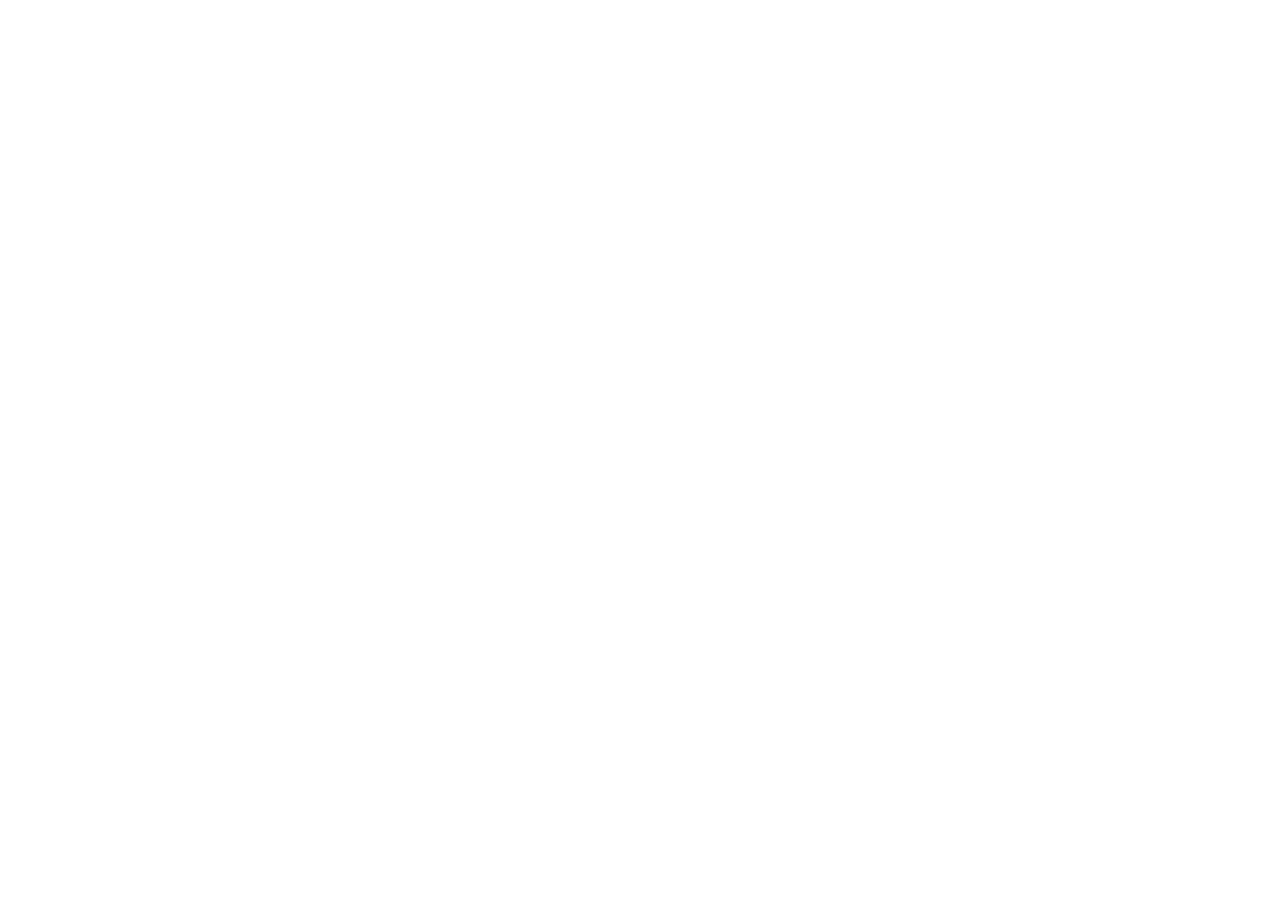
==== bloco_3/dia_2/index.html @ a2dc4784 "Exercicio dia 2" ====
<!DOCTYPE html>
<html lang="pt-br">
<head>
    <meta charset="UTF-8">
    <meta http-equiv="X-UA-Compatible" content="IE=edge">
    <meta name="viewport" content="width=device-width, initial-scale=1.0">
    <title>Bloco 3 dia 2</title>
</head>
<body>
    
</body>
</html>
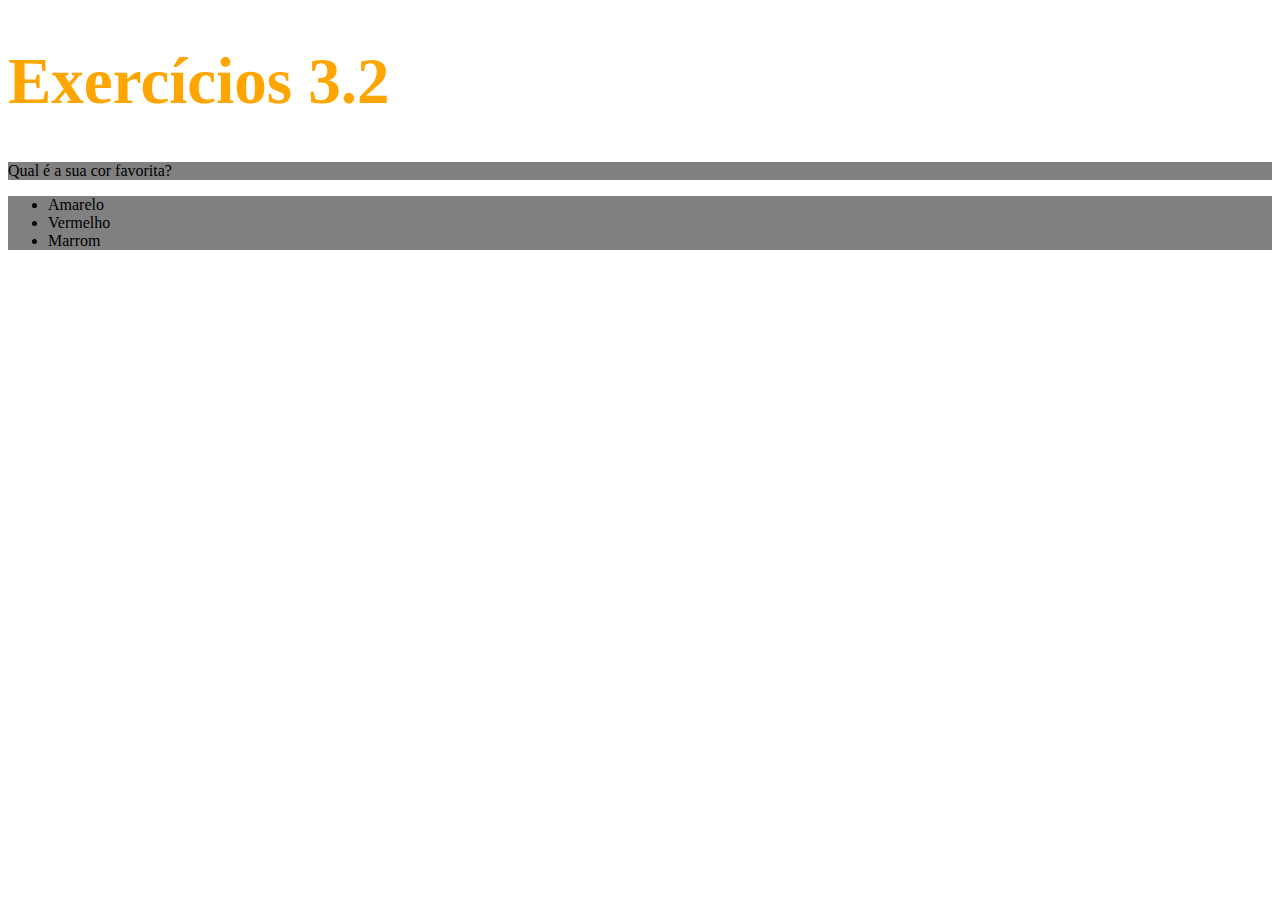
==== commit c9e44156: "Mudando cores" ====
--- a/bloco_3/dia_2/index.html
+++ b/bloco_3/dia_2/index.html
@@ -1,12 +1,44 @@
 <!DOCTYPE html>
 <html lang="pt-br">
+
 <head>
     <meta charset="UTF-8">
     <meta http-equiv="X-UA-Compatible" content="IE=edge">
     <meta name="viewport" content="width=device-width, initial-scale=1.0">
     <title>Bloco 3 dia 2</title>
+    <style>
+        h1 {
+            font-size: 65px;
+            color: orange;
+        }
+
+        ul {
+            background-color: green;
+        }
+
+        .muda-cor {
+            background-color: gray;
+        }
+    </style>
 </head>
+
 <body>
-    
+
+    <!-- Exercícios
+     1 - Modifique o tamanho do h1 para 65 pixels
+     2 - Modifique a cor do texto do h1 para laranja
+     3 - Modifique a cor de fundo da lista não ordenada
+     4 - Crie uma classe para modificar a cor de fundo da tag p e da ul ao mesmo tempo
+    -->
+
+    <h1>Exercícios 3.2</h1>
+    <p class="muda-cor">Qual é a sua cor favorita?</p>
+    <ul class="muda-cor">
+        <li>Amarelo</li>
+        <li>Vermelho</li>
+        <li>Marrom</li>
+    </ul>
+
 </body>
+
 </html>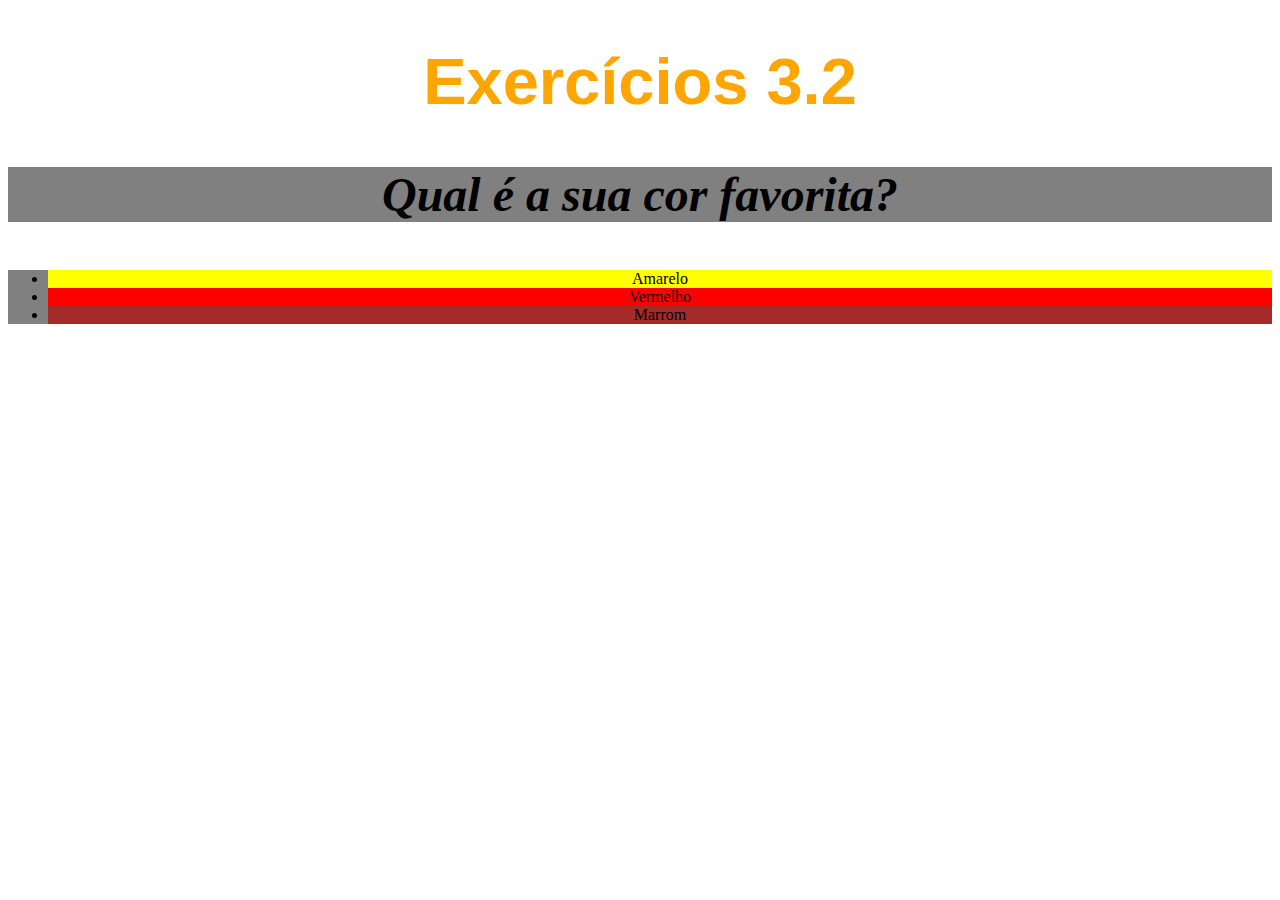
==== commit adb9e615: "Propiedades de texto" ====
--- a/bloco_3/dia_2/index.html
+++ b/bloco_3/dia_2/index.html
@@ -7,37 +7,71 @@
     <meta name="viewport" content="width=device-width, initial-scale=1.0">
     <title>Bloco 3 dia 2</title>
     <style>
+        body {
+            font-size: 16px;
+        }
+
         h1 {
             font-size: 65px;
             color: orange;
+            font-family: sans-serif;
+            text-align: center;
         }
 
         ul {
             background-color: green;
+            text-align: center;
+        }
+        .muda-cor {
+            background-color: gray;
         }
 
-        .muda-cor {
-            background-color: gray;
+        P {
+            font-weight: 600;
+            font-size: 3em;
+            font-style: italic;
+            text-align: center;
+        }
+
+        #a {
+            background-color: yellow;
+        }
+
+        #b {
+            background-color: red;
+        }
+
+        #c {
+            background-color: brown;
         }
     </style>
 </head>
 
 <body>
 
-    <!-- Exercícios
+    <h1>Exercícios 3.2</h1>
+    <p class="muda-cor">Qual é a sua cor favorita?</p>
+    <ul class="muda-cor">
+        <li id="a">Amarelo</li>
+        <li id="b">Vermelho</li>
+        <li id="c">Marrom</li>
+    </ul>
+
+    <!-- Exercícios parte 1
      1 - Modifique o tamanho do h1 para 65 pixels
      2 - Modifique a cor do texto do h1 para laranja
      3 - Modifique a cor de fundo da lista não ordenada
      4 - Crie uma classe para modificar a cor de fundo da tag p e da ul ao mesmo tempo
     -->
 
-    <h1>Exercícios 3.2</h1>
-    <p class="muda-cor">Qual é a sua cor favorita?</p>
-    <ul class="muda-cor">
-        <li>Amarelo</li>
-        <li>Vermelho</li>
-        <li>Marrom</li>
-    </ul>
+    <!-- Exercícios parte 2
+     1 - Modifique o família do h1 para sans-serif
+     2 - Deixe o parágrafo com o font-weight 600
+     3 - Modifique o font-size do body para 16px
+     4 - Coloque o tamanho do parágrafo com o tamanho de 3 vezes o padrão do body
+     5 - Explore as propriedades font-style, line-height, text-align e text-decoration
+     6 - Troque a cor de fundo de cada item da lista para a cor correspondente ao texto
+    -->
 
 </body>
 
